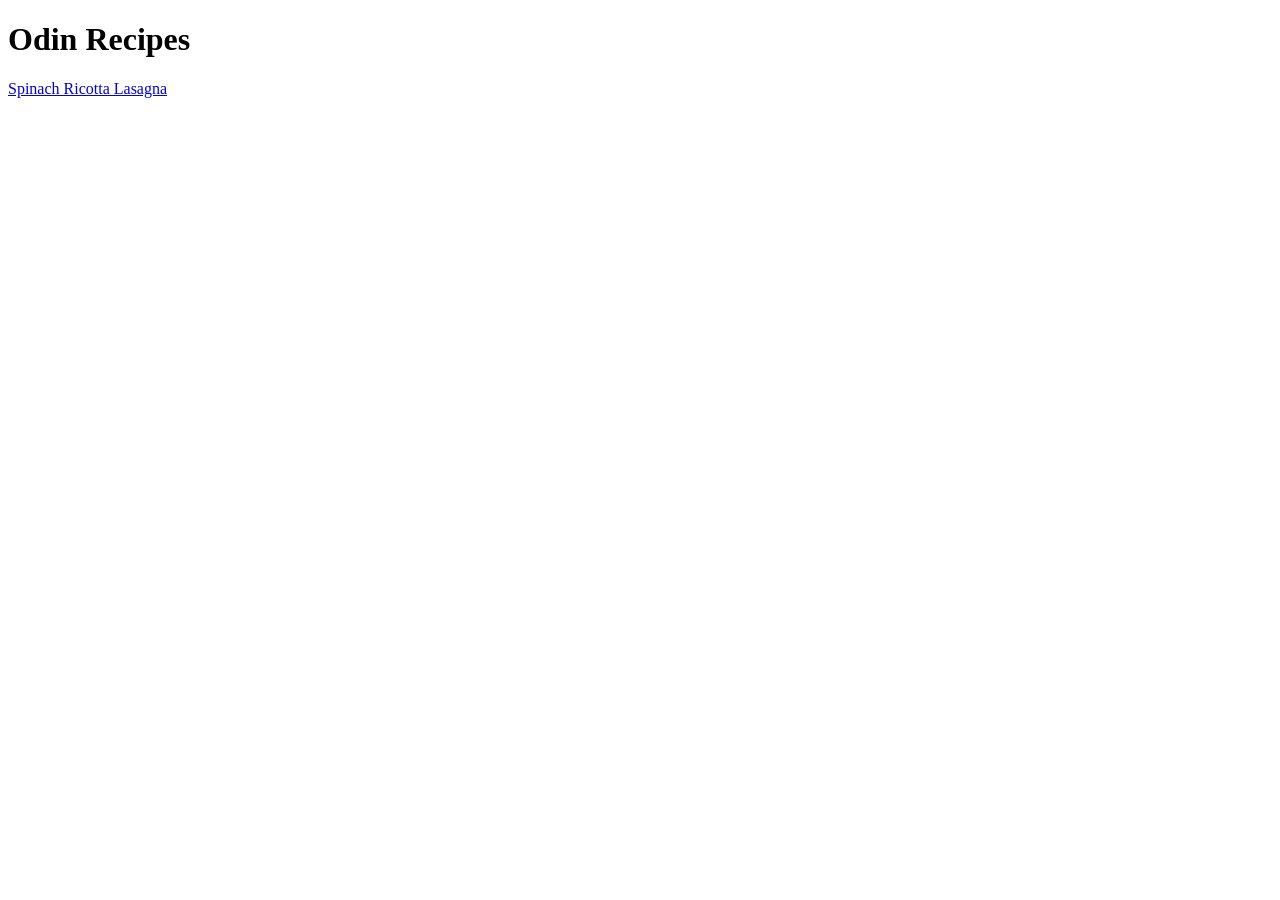
==== index.html @ 2ddbbf44 "made links to navigate from home to lasagna and back" ====
<!DOCTYPE html>
<html lang="en">
<head>
    <meta charset="UTF-8">
    <meta name="viewport" content="width=device-width, initial-scale=1.0">
    <title>Document</title>
</head>
<body>
    <h1>Odin Recipes</h1>
    <a href="recipes/lasagna.html">Spinach Ricotta Lasagna</a>
    
</body>
</html>
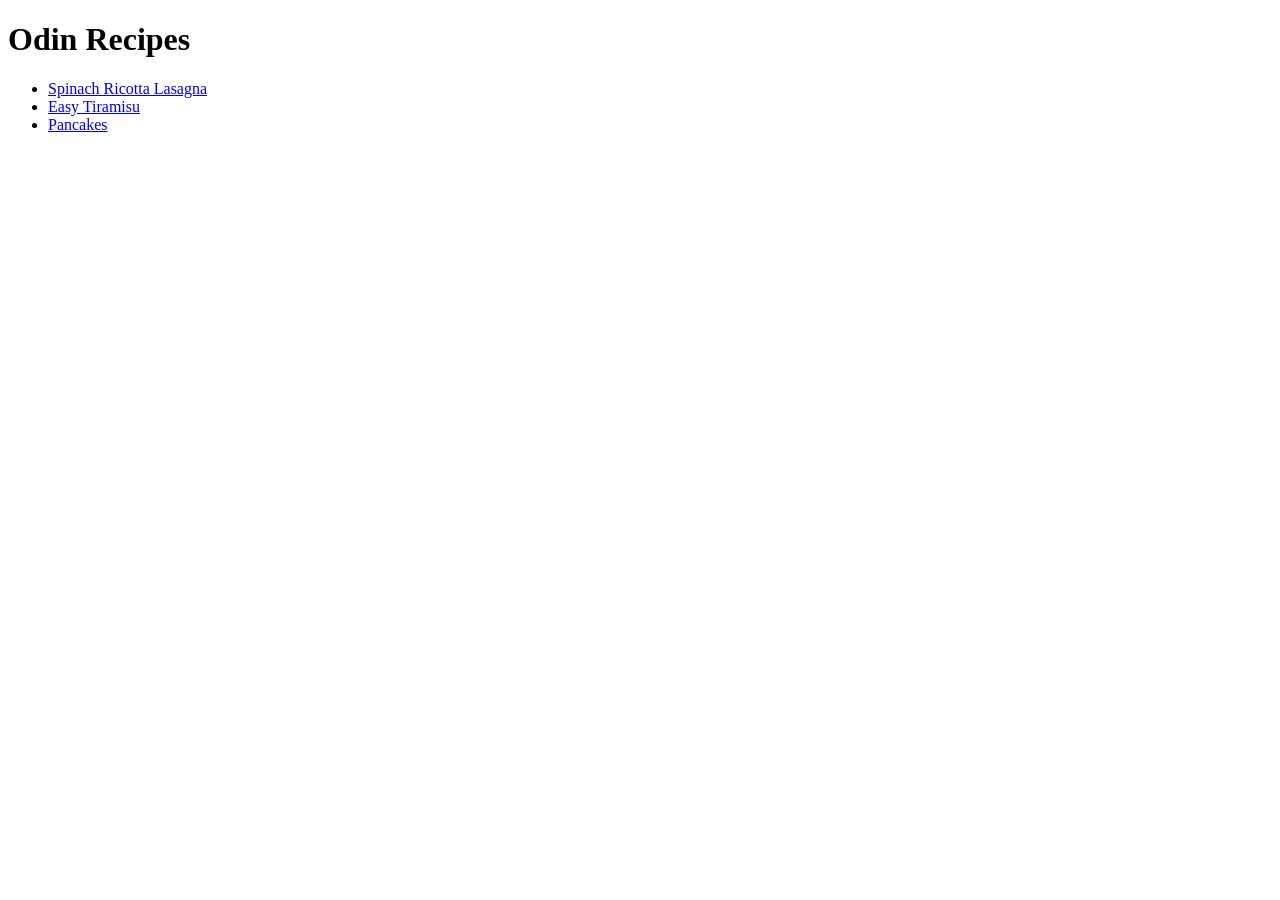
==== commit 7c6e6208: "added pancake recipe page with all contents and linked to index page" ====
--- a/index.html
+++ b/index.html
@@ -7,7 +7,10 @@
 </head>
 <body>
     <h1>Odin Recipes</h1>
-    <a href="recipes/lasagna.html">Spinach Ricotta Lasagna</a>
-    
+    <ul>
+  <li> <a href="recipes/lasagna.html">Spinach Ricotta Lasagna</a></li>
+  <li> <a href="recipes/tiramisu.html">Easy Tiramisu</a> </li>
+  <li> <a href="recipes/pancakes.html">Pancakes</a> </li>
+    </ul>
 </body>
 </html>
